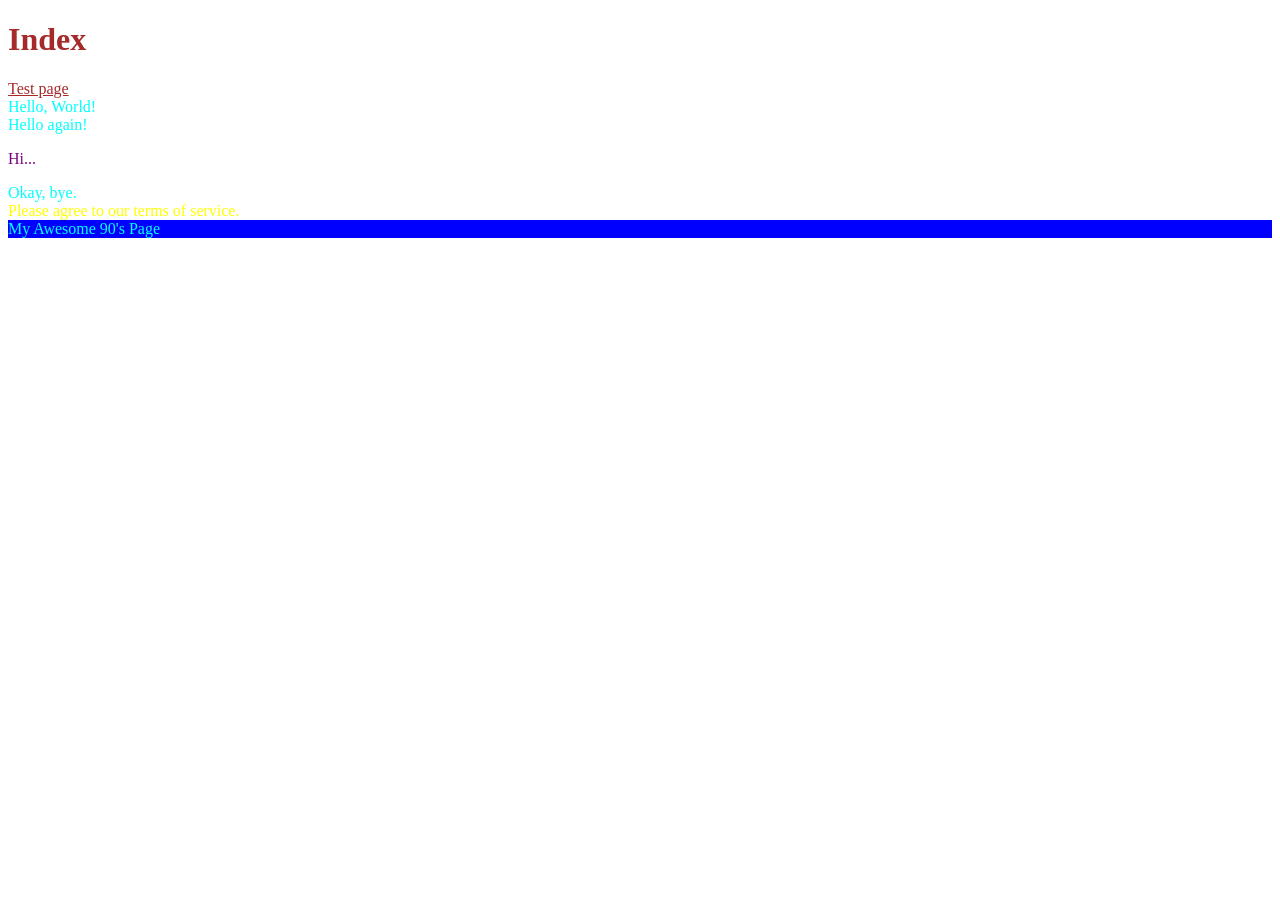
==== index.html @ 49fd61e0 "testing of css selectors" ====
<!DOCTYPE html>
<html lang="en">
<head>
    <meta charset="UTF-8">
    <meta name="viewport" content="width=device-width, initial-scale=1.0">
    <title>Document</title>
    <link rel="stylesheet" href="Styling/style.css">
</head>
<body>
 <h1>Index</h1>     
 <a href="./Test/test.html">Test page</a>  
 <!-- index.html -->

<div>Hello, World!</div>
<div>Hello again!</div>
<p>Hi...</p>
<div>Okay, bye.</div>
<!-- index.html -->

<div class="alert-text">Please agree to our terms of service.</div>

<!-- index.html -->

<div id="title">My Awesome 90's Page</div>


</body>
</html>
---- Styling/style.css ----
p {
  color: purple;
}
/* styles.css */

div {
  color: cyan;
}
* {
  color: brown;
}
/* styles.css */

.alert-text {
  color: yellow;
}
/* styles.css */

#title {
  background-color: blue;
}
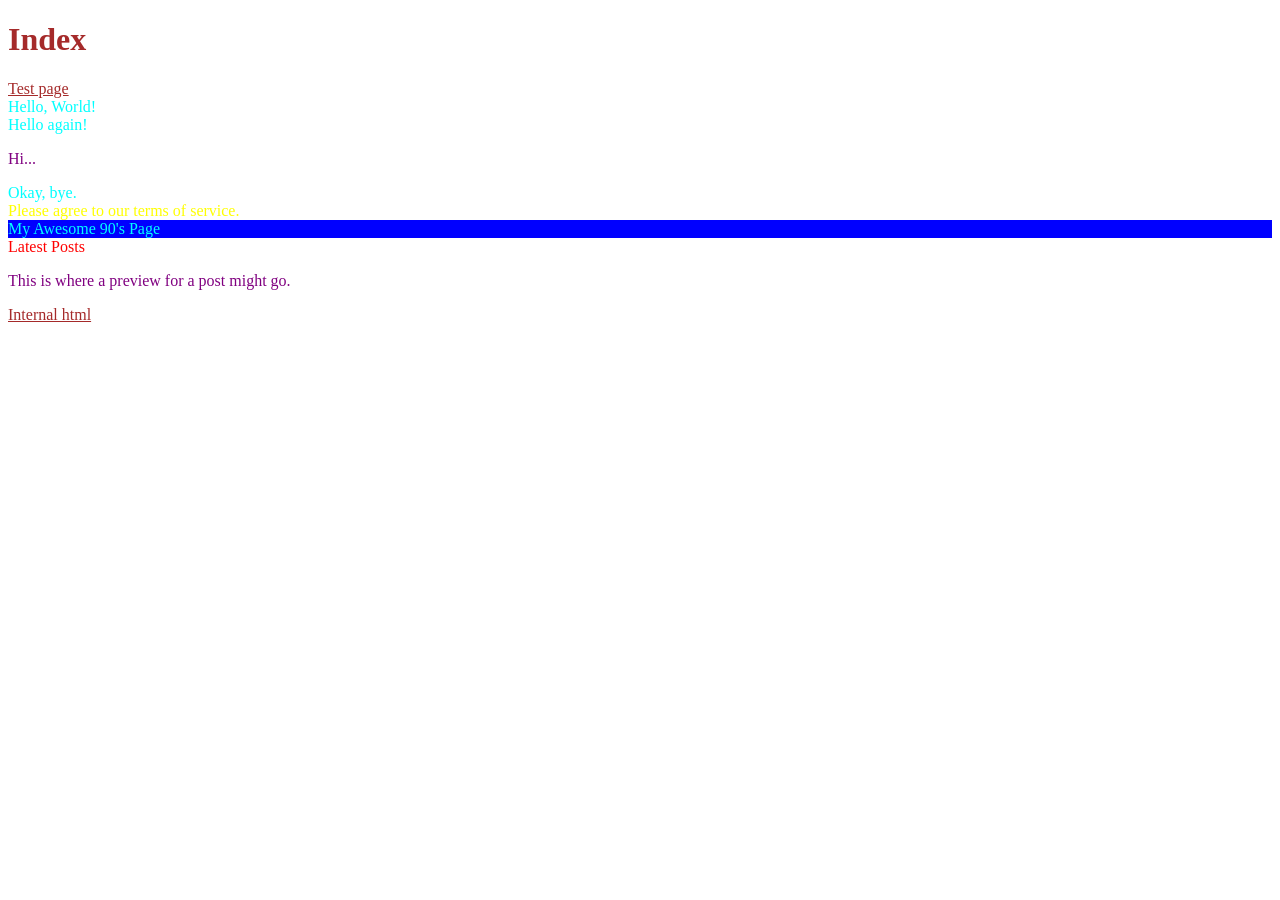
==== commit be23b6df: "feat: personal testing and finish CSS exercise using inline, internal, and external styles" ====
--- a/index.html
+++ b/index.html
@@ -22,7 +22,12 @@
 <!-- index.html -->
 
 <div id="title">My Awesome 90's Page</div>
+<div>
+  <div class="subsection header">Latest Posts</div>
+  <p class="subsection preview">This is where a preview for a post might go.</p>
 
+</div>
+<a href="Test/internal.html">Internal html</a>
 
 </body>
 </html>
--- a/Styling/style.css
+++ b/Styling/style.css
@@ -1,7 +1,7 @@
 p {
   color: purple;
 }
-/* styles.css */
+/* style.css */
 
 div {
   color: cyan;
@@ -9,13 +9,17 @@
 * {
   color: brown;
 }
-/* styles.css */
+/* style.css */
 
 .alert-text {
   color: yellow;
 }
-/* styles.css */
+/* style.css */
 
 #title {
   background-color: blue;
 }
+.subsection.header {
+  color: red;
+}
+
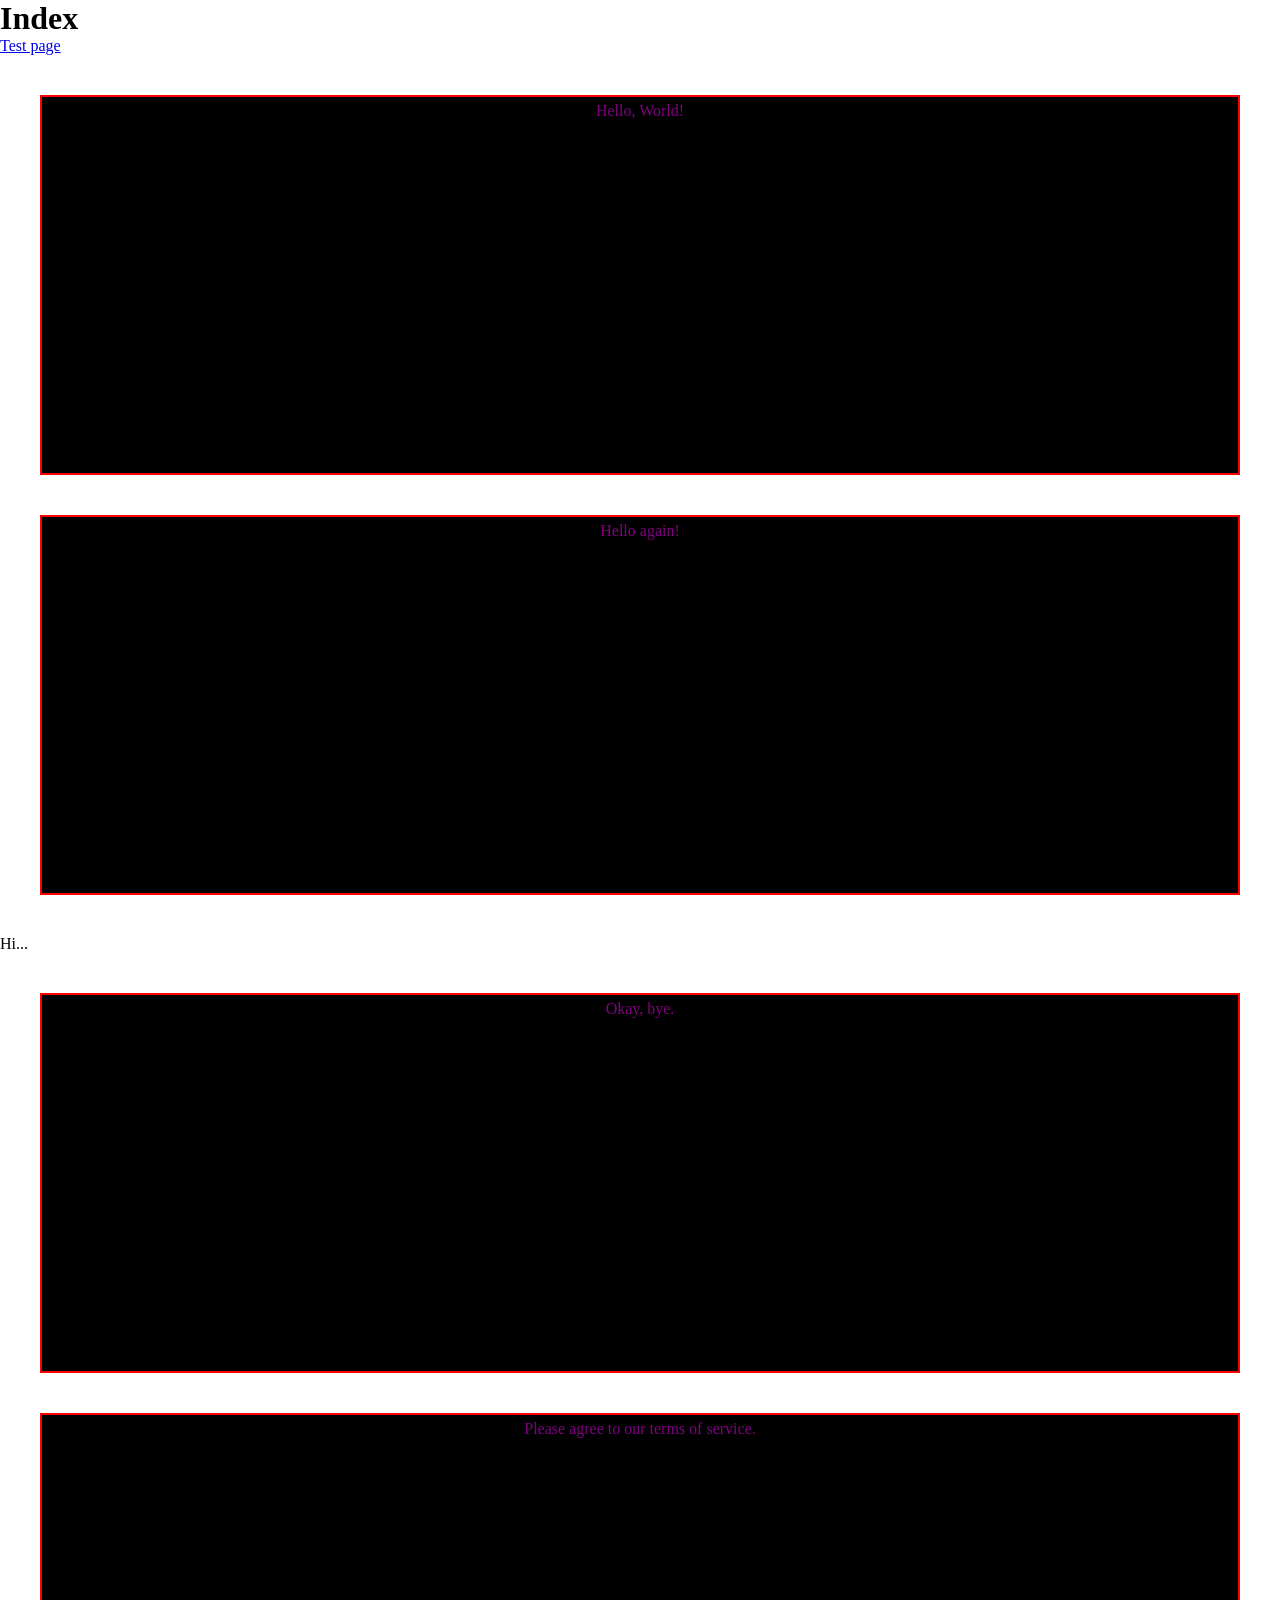
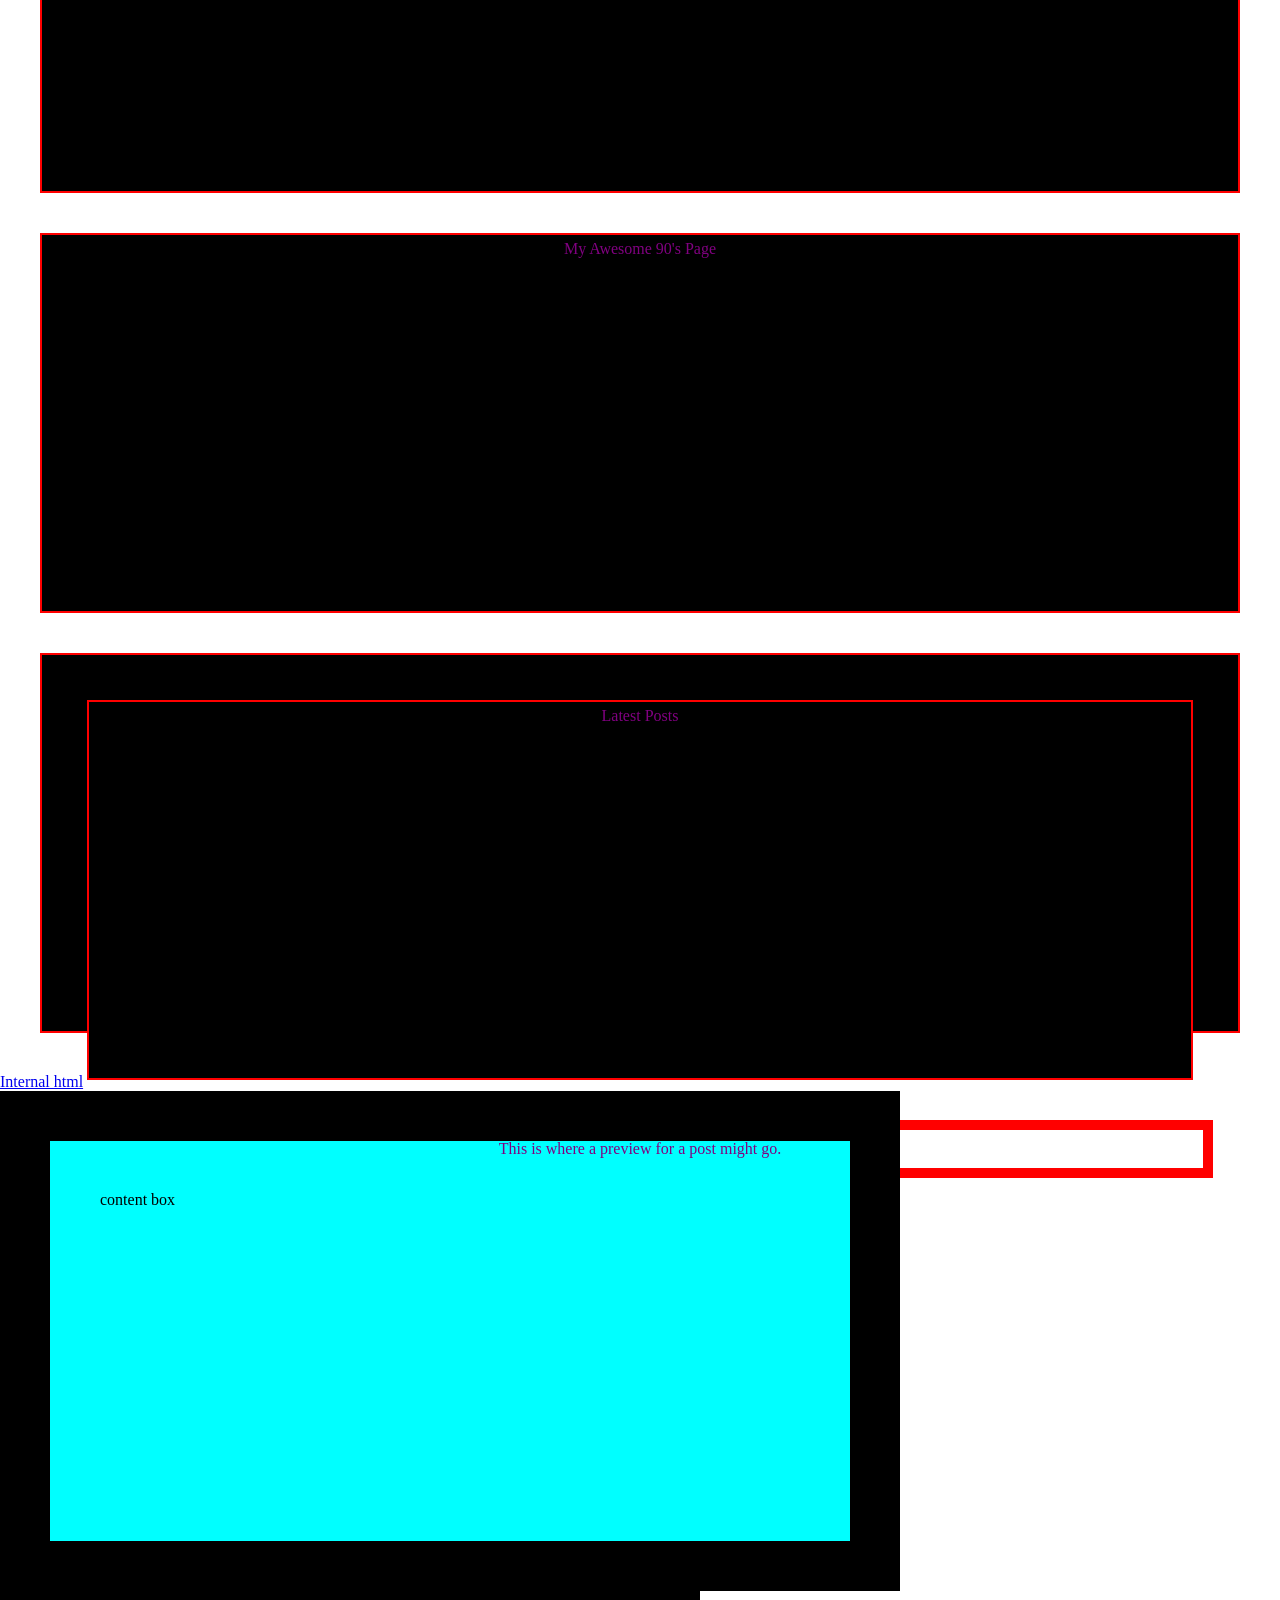
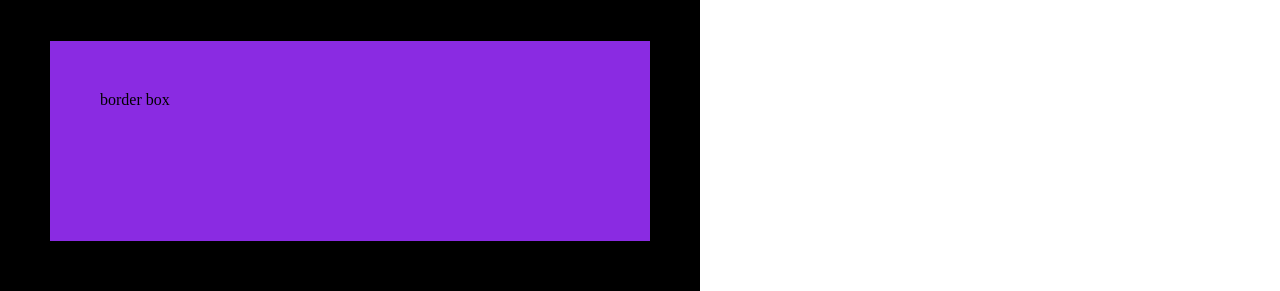
==== commit 117d0c54: "feat:box model ex fix: Titles for previous exs" ====
--- a/index.html
+++ b/index.html
@@ -29,5 +29,8 @@
 </div>
 <a href="Test/internal.html">Internal html</a>
 
+
+<p class="box1">content box</p>
+<p class="box2">border box</p>
 </body>
 </html>
--- a/Styling/style.css
+++ b/Styling/style.css
@@ -1,25 +1,18 @@
-p {
-  color: purple;
+* {
+  padding: 0px; margin: 0px; box-sizing: border-box;
 }
-/* style.css */
-
 div {
-  color: cyan;
+  display: block; color: purple; padding: 5px; border: 2px solid red; margin: 40px; height: 380px; weight: 380px; background-color: black; text-align: center; box-sizing: border-box;
 }
-* {
-  color: brown;
+.preview{
+  display: block; padding: 10px; margin: 20px; border: solid red 10px;
 }
-/* style.css */
-
-.alert-text {
-  color: yellow;
+.box1 {
+  background-color: aqua; box-sizing: content-box; width: 700px; height: 300px; padding: 50px;
 }
-/* style.css */
-
-#title {
-  background-color: blue;
+.box2 {
+  background-color: blueviolet; box-sizing: border-box; width: 700px; height: 300px; padding: 50px;
 }
-.subsection.header {
-  color: red;
-}
-
+.box1, .box2 {
+  border: solid black 50px;
+}
